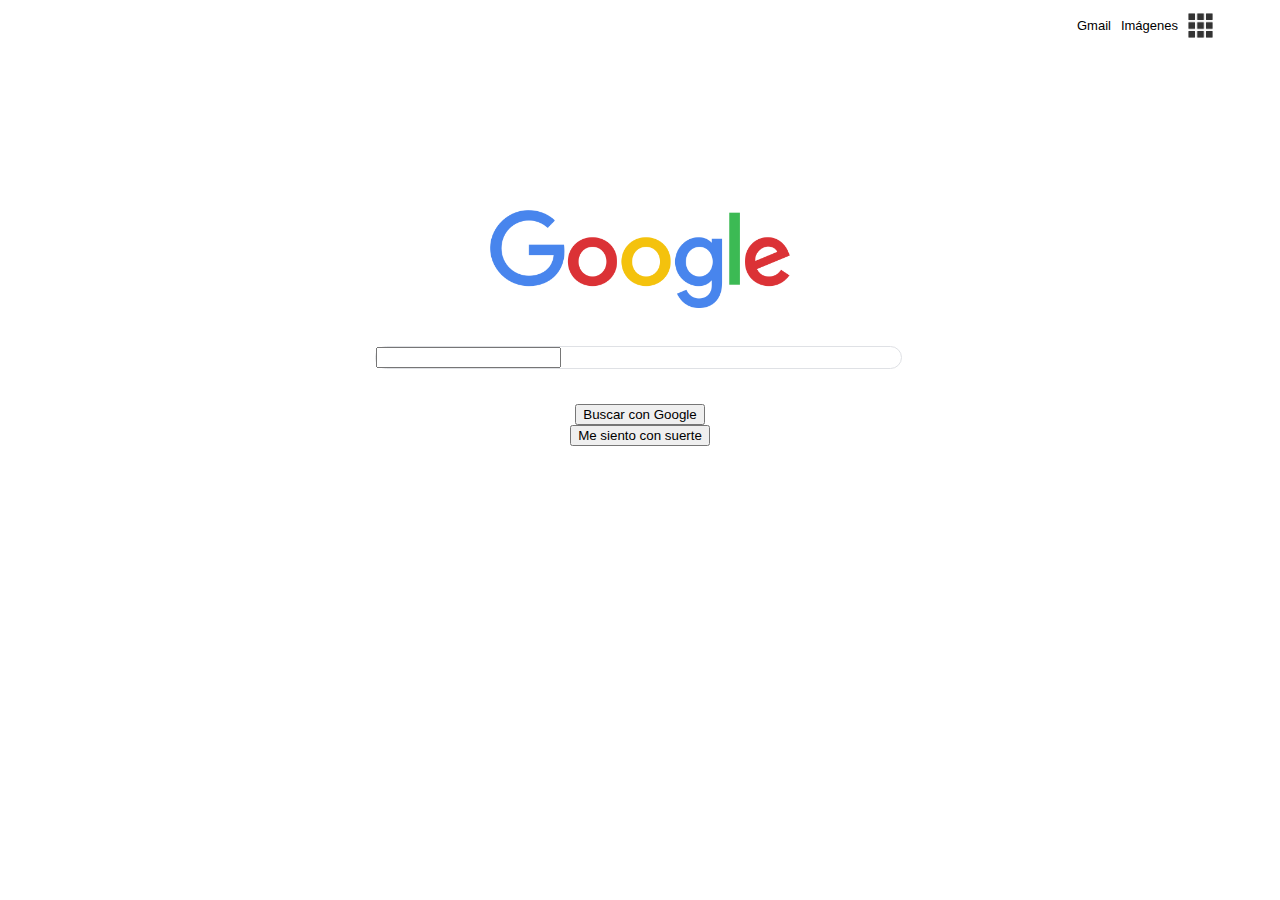
==== Curso Práctico de HTML y CSS/Google Clone/Index.html @ 07ad298c "Clone de Google" ====
<!DOCTYPE html>
<html lang="en">
<head>
    <meta charset="UTF-8">
    <meta http-equiv="X-UA-Compatible" content="IE=edge">
    <meta name="viewport" content="width=device-width, initial-scale=1.0">
    <title>Google Clone</title>
    <link rel="stylesheet" href="styles/main.css">
</head>
<body>
    <header>
        <nav>
            <ul class="nav-right-section">
                <li><a href="">Gmail</a></li>
                <li><a href="">Imágenes</a></li>
                <li class="menu-icon"><a href=""></a></li>
                <li>
                    <a href="">
                        <img src="https://lh3.googleusercontent.com/ogw/ADGmqu9_w1CkfqXfTIxJ6246cDi2uI84I2qy1yLA0otF=s32-c-mo" alt="">
                    </a>
                </li>
            </ul>
        </nav>
    </header>

    <main>
        <section class="main-logo">
            <img src="./assets/google.png" alt="">
        </section>
        
        <section class="main-input">
            <div class="main-input-container">
                <span class="search-icon">
                </span>
                <input type="text">
                <a class="micro-icon" href=""></a>
            </div>
        </section>

        <section class="main-buttons">
            <div>
                <button>Buscar con Google</button>
            </div>
            <div>
                <button>Me siento con suerte</button>
            </div>
        </section>
    </main>
</body>
</html>
---- Curso Práctico de HTML y CSS/Google Clone/styles/main.css ----
body{
    margin: 0;
    padding: 0;
    font-size: 13px;
    font-family: Arial, Helvetica, sans-serif;
}

a{
    text-decoration: none;
    cursor: pointer;
}

header{
    width: 100%;
    height: 60px;
}

header nav{
    display: flex;
    justify-content: flex-end;
}

header nav .nav-right-section{
    width: 250px;
    height: auto;
    display: flex;
    list-style: none;
    justify-content: center;
    align-items: center;
}

nav .nav-right-section a{
    margin-right: 10px;
    color: #000000;
}

nav .nav-right-section .menu-icon{
    background-image: url('../assets/menu.jpg');
    background-repeat: no-repeat;
    background-position:center;
    background-size: contain;
    width: 25px;
    height: 25px;
}

nav .nav-right-section img{
    border-radius: 50%;
    margin-left: 10px;
}

main{
    margin-top: 150px;
    text-align: center;
}

main .main-logo{
    width: 530px;
    margin: 0 auto;
    margin-bottom: 35px;
}

main .main-logo img{
    width: 300px;
}

main .main-input{
    width: 530px;
    margin: 0 auto;
    margin-bottom: 35px;
}

main .main-input-container{
    width: 525px;
    border-radius: 100px;
    border: 1px solid #dfe1e5;
    display: flex;
}
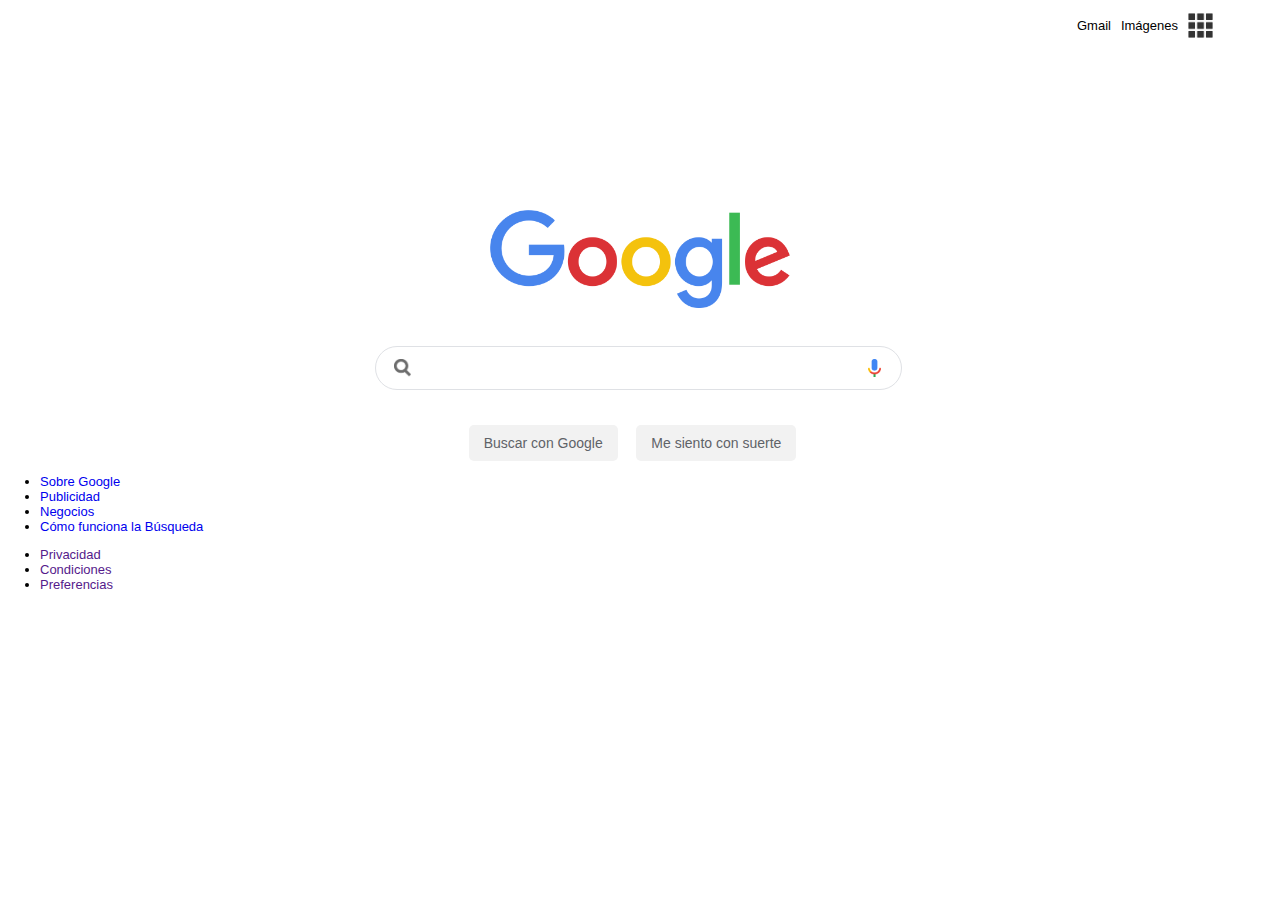
==== commit 46301262: "maquetado de footer" ====
--- a/Curso Práctico de HTML y CSS/Google Clone/Index.html
+++ b/Curso Práctico de HTML y CSS/Google Clone/Index.html
@@ -6,6 +6,7 @@
     <meta name="viewport" content="width=device-width, initial-scale=1.0">
     <title>Google Clone</title>
     <link rel="stylesheet" href="styles/main.css">
+    <link rel="icon" type="image/png" href="./assets/favicon.png" sizes="any">
 </head>
 <body>
     <header>
@@ -46,5 +47,33 @@
             </div>
         </section>
     </main>
+
+    <footer>
+        <ul class="footer-left">
+            <li>
+                <a href="#">Sobre Google</a>
+            </li>
+            <li>
+                <a href="#"> Publicidad</a>
+            </li>
+            <li>
+                <a href="#">Negocios</a>
+            </li>
+            <li>
+                <a href="#">Cómo funciona la Búsqueda</a>
+            </li>
+        </ul>
+        <ul class="footer-right">
+            <li>
+                <a href="">Privacidad</a>
+            </li>
+            <li>
+                <a href="">Condiciones</a>
+            </li>
+            <li>
+                <a href="">Preferencias</a>
+            </li>
+        </ul>
+    </footer>
 </body>
 </html>--- a/Curso Práctico de HTML y CSS/Google Clone/styles/main.css
+++ b/Curso Práctico de HTML y CSS/Google Clone/styles/main.css
@@ -74,4 +74,65 @@
     border-radius: 100px;
     border: 1px solid #dfe1e5;
     display: flex;
+    justify-content: center;
+    align-items: center;
+}
+
+main .main-input input{
+    width: 450px;
+    height: 40px;
+    border: none;
+    outline: none;
+}
+
+main .main-input-container:hover{
+    box-shadow: 0 1px 6px 0 #20212447;
+    border-color: #dfe1e500;
+}
+
+main .main-input .search-icon{
+    background-image: url('../assets/search-icon.png');
+    background-repeat: no-repeat;
+    background-position: center;
+    background-size: contain;
+    width: 18px;
+    height: 18px;
+}
+
+main .main-input .micro-icon{
+    background-image: url('../assets/micro-icon.png');
+    background-repeat: no-repeat;
+    background-position: center;
+    background-size: contain;
+    width: 18px;
+    height: 18px;
+    cursor: pointer;
+}
+
+main .main-buttons{
+    width: 530px;
+    margin: 0 auto;
+}
+
+main .main-buttons div{
+    display: inline-block;
+}
+
+main .main-buttons button{
+    height: 36px;
+    background-color: #f2f2f2;
+    border: 0;
+    font-size: 14px;
+    color: #5f6368;
+    border-radius: 5px;
+    padding: 0 15px;
+    margin-right: 15px;
+}
+
+main .main-buttons button:hover{
+    border: 1px solid #c6c6c6;
+    box-shadow: 0px 1px 1px rgba(0,0,0,0.1);
+    color: #222;
+    background-color: #f8f8f8;
+    cursor: pointer;
 }